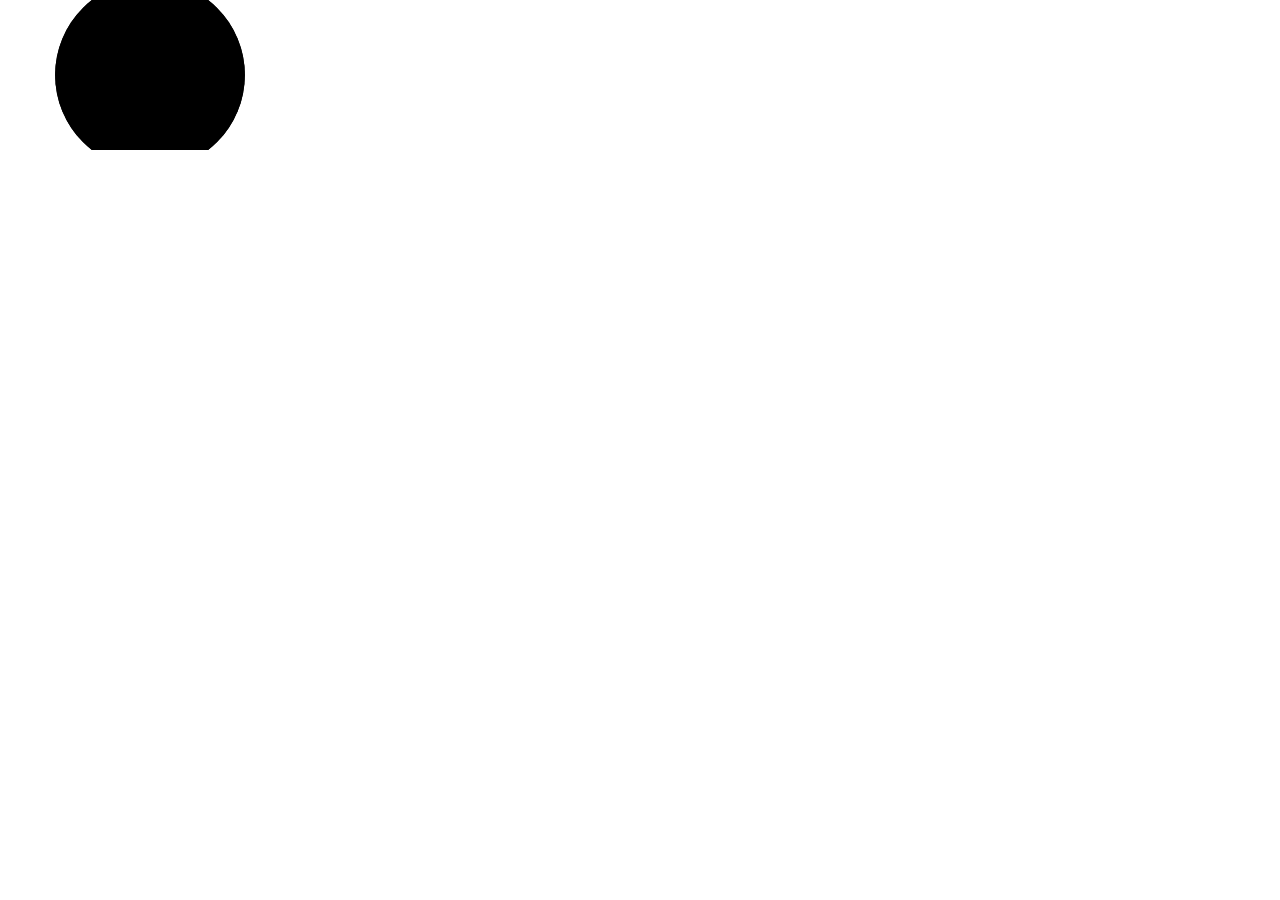
==== BlazorBarcodeScannerWasmStandalone/wwwroot/index.html @ 1a720889 "Experimental implementation of zxing-cpp as barcode reader." ====
<!DOCTYPE html>
<html lang="en">

<head>
    <meta charset="utf-8" />
    <meta name="viewport" content="width=device-width, initial-scale=1.0" />
    <title>BlazorBarcodeScannerWasmStandalone</title>
    <base href="/" />
    <link rel="stylesheet" href="css/bootstrap/bootstrap.min.css" />
    <link rel="stylesheet" href="css/app.css" />
    <link rel="icon" type="image/png" href="favicon.png" />
    <link href="BlazorBarcodeScannerWasmStandalone.styles.css" rel="stylesheet" />
</head>

<body>
    <div id="app">
        <svg class="loading-progress">
            <circle r="40%" cx="50%" cy="50%" />
            <circle r="40%" cx="50%" cy="50%" />
        </svg>
        <div class="loading-progress-text"></div>
    </div>

    <div id="blazor-error-ui">
        An unhandled error has occurred.
        <a href="" class="reload">Reload</a>
        <a class="dismiss">🗙</a>
    </div>
    <script src="_framework/blazor.webassembly.js"></script>
    <script src="_content/BlazorBarcodeScanner.ZXing.Cpp/zxing.js"></script>
    <script src="_content/BlazorBarcodeScanner.ZXing.Cpp/BlazorBarcodeScanner.js"></script>
</body>

</html>
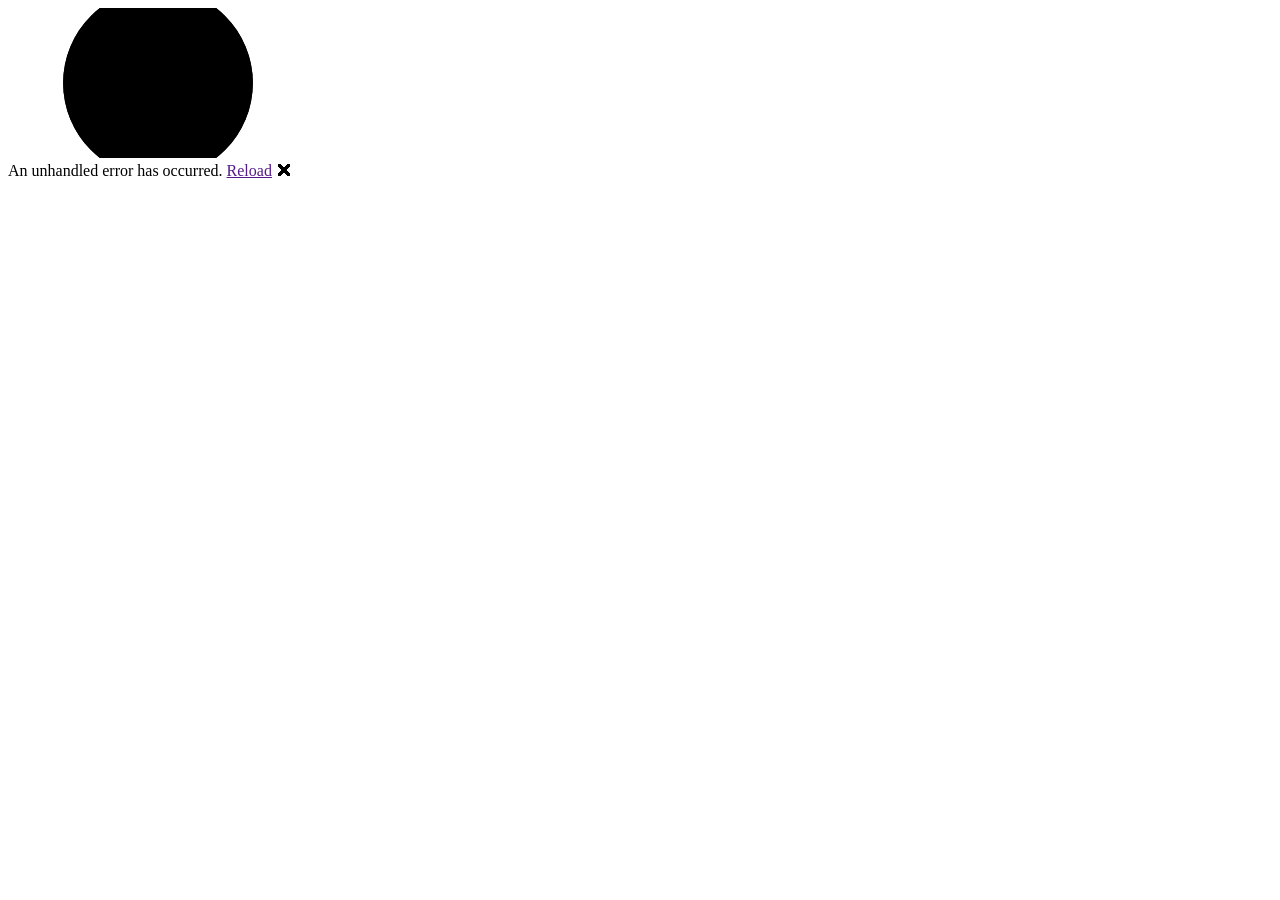
==== commit a8517197: "Modernise the demo UI and make it mobile friendly - Replaced the Blazor template shell (sidebar nav," ====
--- a/BlazorBarcodeScannerWasmStandalone/wwwroot/index.html
+++ b/BlazorBarcodeScannerWasmStandalone/wwwroot/index.html
@@ -3,12 +3,17 @@
 
 <head>
     <meta charset="utf-8" />
-    <meta name="viewport" content="width=device-width, initial-scale=1.0" />
-    <title>BlazorBarcodeScannerWasmStandalone</title>
+    <!-- viewport-fit=cover lets the safe-area insets in app.css do their job on notched phones. -->
+    <meta name="viewport" content="width=device-width, initial-scale=1.0, viewport-fit=cover" />
+    <meta name="description" content="Barcode scanner component for Blazor, demonstrated with both the zxing-js and zxing-cpp readers." />
+    <meta name="theme-color" content="#ffffff" media="(prefers-color-scheme: light)" />
+    <meta name="theme-color" content="#0e1013" media="(prefers-color-scheme: dark)" />
+    <meta name="mobile-web-app-capable" content="yes" />
+    <title>BlazorBarcodeScanner</title>
     <base href="/" />
-    <link rel="stylesheet" href="css/bootstrap/bootstrap.min.css" />
     <link rel="stylesheet" href="css/app.css" />
     <link rel="icon" type="image/png" href="favicon.png" />
+    <link rel="apple-touch-icon" href="icon-192.png" />
     <link href="BlazorBarcodeScannerWasmStandalone.styles.css" rel="stylesheet" />
 </head>
 
@@ -27,7 +32,13 @@
         <a class="dismiss">🗙</a>
     </div>
     <script src="_framework/blazor.webassembly.js"></script>
-    <script src="_content/BlazorBarcodeScanner.ZXing.Cpp/zxing.js"></script>
+
+    <!-- zxing-js based reader -->
+    <script src="_content/BlazorBarcodeScanner.ZXing.JS/zxingjs.index.min.js"></script>
+    <script src="_content/BlazorBarcodeScanner.ZXing.JS/BlazorBarcodeScanner.js"></script>
+
+    <!-- zxing-cpp (WebAssembly) based reader -->
+    <script src="_content/BlazorBarcodeScanner.ZXing.Cpp/zxing-cpp.js"></script>
     <script src="_content/BlazorBarcodeScanner.ZXing.Cpp/BlazorBarcodeScanner.js"></script>
 </body>
 
--- a/BlazorBarcodeScannerWasmStandalone/wwwroot/css/app.css
+++ b/BlazorBarcodeScannerWasmStandalone/wwwroot/css/app.css
@@ -0,0 +1,320 @@
+/* ---------------------------------------------------------------------------
+   Design tokens
+   --------------------------------------------------------------------------- */
+:root {
+    color-scheme: light dark;
+
+    --bg: #f4f5f7;
+    --surface: #ffffff;
+    --surface-2: #f0f1f4;
+    --border: #dfe1e6;
+    --text: #14161a;
+    --text-muted: #5c6470;
+    --accent: #2f6df6;
+    --accent-hover: #1f57d4;
+    --accent-text: #ffffff;
+    --danger: #c8352b;
+    --danger-bg: #fdecea;
+    --success: #12805c;
+    --shadow: 0 1px 2px rgb(20 22 26 / 6%), 0 8px 24px rgb(20 22 26 / 6%);
+    --radius: 14px;
+    --radius-sm: 9px;
+}
+
+@media (prefers-color-scheme: dark) {
+    :root {
+        --bg: #0e1013;
+        --surface: #171a1f;
+        --surface-2: #1f232a;
+        --border: #2b3038;
+        --text: #e8eaed;
+        --text-muted: #9aa3af;
+        --accent: #5b8dff;
+        --accent-hover: #7ba3ff;
+        --accent-text: #0e1013;
+        --danger: #ff8078;
+        --danger-bg: #35201e;
+        --success: #4ad4a4;
+        --shadow: 0 1px 2px rgb(0 0 0 / 40%), 0 8px 24px rgb(0 0 0 / 30%);
+    }
+}
+
+*, *::before, *::after {
+    box-sizing: border-box;
+}
+
+html {
+    -webkit-text-size-adjust: 100%;
+}
+
+body {
+    margin: 0;
+    background: var(--bg);
+    color: var(--text);
+    font-family: system-ui, -apple-system, "Segoe UI", Roboto, "Helvetica Neue", sans-serif;
+    font-size: 16px;
+    line-height: 1.5;
+    /* Keep content clear of notches and home indicators. */
+    padding: env(safe-area-inset-top) env(safe-area-inset-right) env(safe-area-inset-bottom) env(safe-area-inset-left);
+    overscroll-behavior-y: contain;
+}
+
+h1, h2, h3 {
+    margin: 0;
+    line-height: 1.25;
+    font-weight: 650;
+    letter-spacing: -0.01em;
+}
+
+a {
+    color: var(--accent);
+}
+
+:focus-visible {
+    outline: 2px solid var(--accent);
+    outline-offset: 2px;
+}
+
+/* ---------------------------------------------------------------------------
+   Controls
+   --------------------------------------------------------------------------- */
+.btn {
+    display: inline-flex;
+    align-items: center;
+    justify-content: center;
+    gap: 0.5rem;
+    /* 44px keeps every action comfortably tappable. */
+    min-height: 44px;
+    padding: 0 1rem;
+    border: 1px solid var(--border);
+    border-radius: var(--radius-sm);
+    background: var(--surface);
+    color: var(--text);
+    font: inherit;
+    font-weight: 550;
+    cursor: pointer;
+    transition: background-color 120ms ease, border-color 120ms ease, transform 60ms ease;
+    -webkit-tap-highlight-color: transparent;
+}
+
+.btn:hover:not(:disabled) {
+    background: var(--surface-2);
+}
+
+.btn:active:not(:disabled) {
+    transform: scale(0.98);
+}
+
+.btn:disabled {
+    opacity: 0.45;
+    cursor: not-allowed;
+}
+
+.btn--primary {
+    background: var(--accent);
+    border-color: transparent;
+    color: var(--accent-text);
+}
+
+.btn--primary:hover:not(:disabled) {
+    background: var(--accent-hover);
+}
+
+.btn--ghost {
+    background: transparent;
+}
+
+.btn--icon {
+    padding: 0 0.75rem;
+}
+
+label {
+    font-size: 0.875rem;
+    font-weight: 550;
+    color: var(--text-muted);
+}
+
+input[type="text"], input[type="number"], select {
+    width: 100%;
+    min-height: 44px;
+    padding: 0 0.7rem;
+    border: 1px solid var(--border);
+    border-radius: var(--radius-sm);
+    background: var(--surface);
+    color: var(--text);
+    font: inherit;
+    /* 16px avoids the zoom-on-focus behaviour of mobile Safari. */
+    font-size: 16px;
+}
+
+input[type="range"] {
+    width: 100%;
+    accent-color: var(--accent);
+}
+
+input[type="checkbox"] {
+    width: 1.15rem;
+    height: 1.15rem;
+    accent-color: var(--accent);
+}
+
+.field {
+    display: flex;
+    flex-direction: column;
+    gap: 0.35rem;
+}
+
+.field--inline {
+    flex-direction: row;
+    align-items: center;
+    gap: 0.6rem;
+}
+
+.field--inline label {
+    color: var(--text);
+    font-weight: 450;
+}
+
+/* Segmented control used for the engine switcher. */
+.segmented {
+    display: inline-flex;
+    padding: 3px;
+    border: 1px solid var(--border);
+    border-radius: 999px;
+    background: var(--surface-2);
+}
+
+.segmented button {
+    min-height: 38px;
+    padding: 0 1rem;
+    border: 0;
+    border-radius: 999px;
+    background: transparent;
+    color: var(--text-muted);
+    font: inherit;
+    font-weight: 550;
+    font-size: 0.9rem;
+    cursor: pointer;
+    white-space: nowrap;
+    transition: background-color 120ms ease, color 120ms ease;
+}
+
+.segmented button[aria-pressed="true"] {
+    background: var(--surface);
+    color: var(--text);
+    box-shadow: 0 1px 2px rgb(0 0 0 / 12%);
+}
+
+/* ---------------------------------------------------------------------------
+   Surfaces
+   --------------------------------------------------------------------------- */
+.panel {
+    background: var(--surface);
+    border: 1px solid var(--border);
+    border-radius: var(--radius);
+    box-shadow: var(--shadow);
+    overflow: hidden;
+}
+
+.panel__body {
+    padding: 1rem;
+}
+
+.panel__title {
+    font-size: 0.78rem;
+    font-weight: 650;
+    letter-spacing: 0.06em;
+    text-transform: uppercase;
+    color: var(--text-muted);
+}
+
+.badge {
+    display: inline-flex;
+    align-items: center;
+    gap: 0.35rem;
+    padding: 0.15rem 0.55rem;
+    border-radius: 999px;
+    background: var(--surface-2);
+    color: var(--text-muted);
+    font-size: 0.75rem;
+    font-weight: 600;
+}
+
+.alert {
+    display: flex;
+    gap: 0.6rem;
+    padding: 0.75rem 0.9rem;
+    border-radius: var(--radius-sm);
+    background: var(--danger-bg);
+    color: var(--danger);
+    font-size: 0.9rem;
+    word-break: break-word;
+}
+
+/* ---------------------------------------------------------------------------
+   Blazor infrastructure
+   --------------------------------------------------------------------------- */
+#blazor-error-ui {
+    background: #ffe08a;
+    color: #14161a;
+    bottom: 0;
+    box-shadow: 0 -1px 2px rgb(0 0 0 / 20%);
+    display: none;
+    left: 0;
+    padding: 0.6rem 1.25rem 0.7rem 1.25rem;
+    position: fixed;
+    width: 100%;
+    z-index: 1000;
+}
+
+#blazor-error-ui .dismiss {
+    cursor: pointer;
+    position: absolute;
+    right: 0.75rem;
+    top: 0.5rem;
+}
+
+.blazor-error-boundary {
+    padding: 1rem;
+    border-radius: var(--radius-sm);
+    background: var(--danger-bg);
+    color: var(--danger);
+}
+
+.blazor-error-boundary::after {
+    content: "An error has occurred.";
+}
+
+.loading-progress {
+    position: relative;
+    display: block;
+    width: 8rem;
+    height: 8rem;
+    margin: 20vh auto 1rem auto;
+}
+
+.loading-progress circle {
+    fill: none;
+    stroke: var(--surface-2);
+    stroke-width: 0.6rem;
+    transform-origin: 50% 50%;
+    transform: rotate(-90deg);
+}
+
+.loading-progress circle:last-child {
+    stroke: var(--accent);
+    stroke-dasharray: calc(3.141 * var(--blazor-load-percentage, 0%) * 0.8), 500%;
+    transition: stroke-dasharray 0.05s ease-in-out;
+}
+
+.loading-progress-text {
+    position: absolute;
+    text-align: center;
+    font-weight: 600;
+    color: var(--text-muted);
+    inset: calc(20vh + 3.25rem) 0 auto 0.2rem;
+}
+
+.loading-progress-text:after {
+    content: var(--blazor-load-percentage-text, "Loading");
+}
